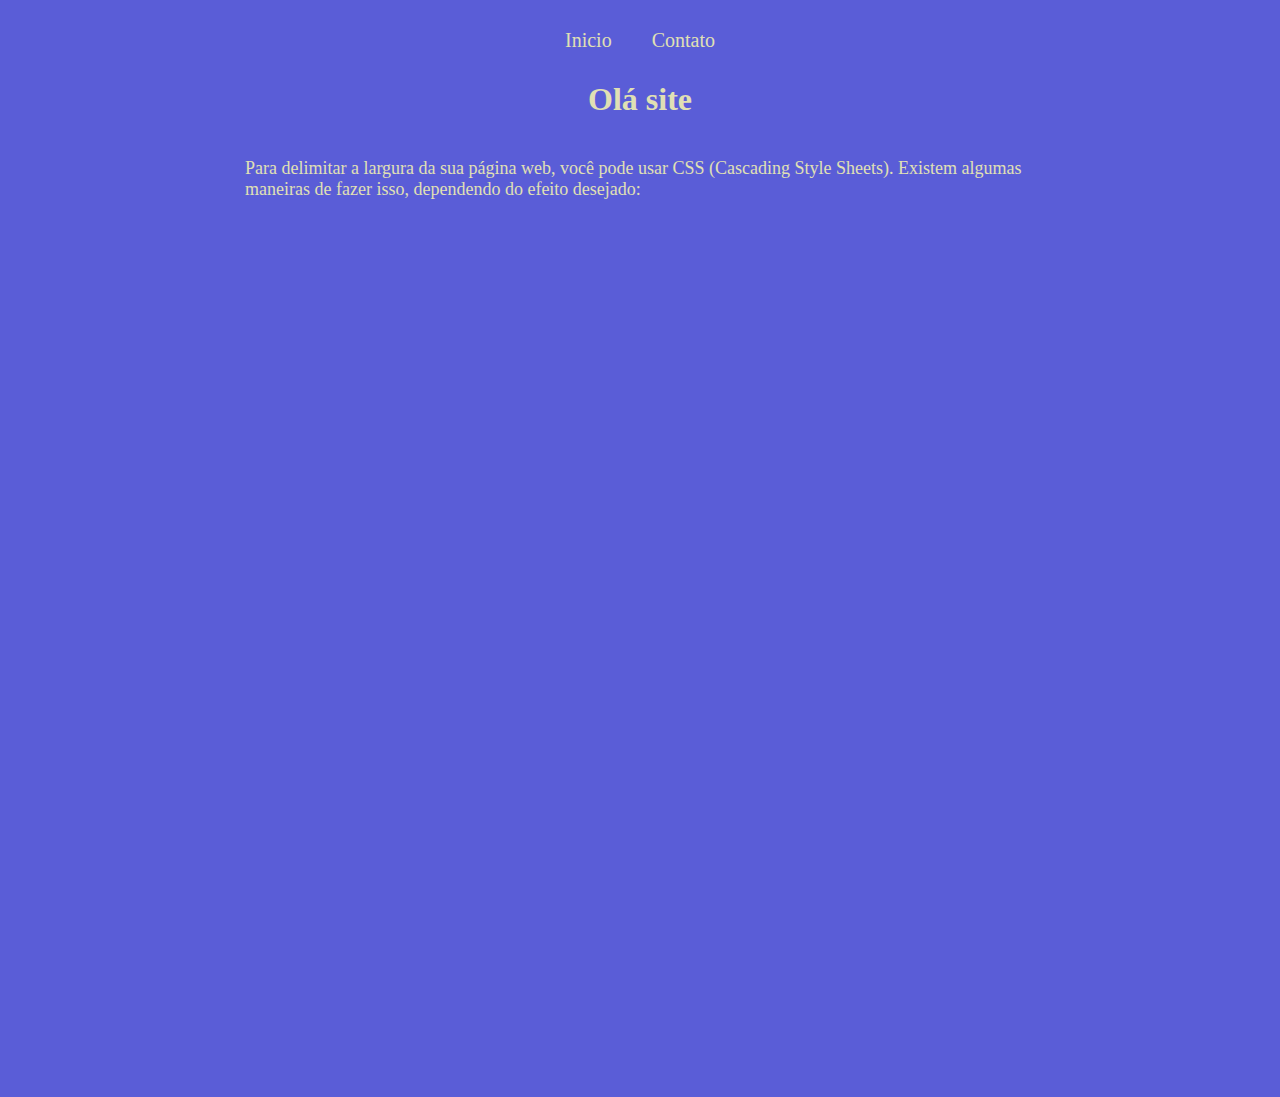
==== index.html @ 7c6237ca "Primeiras edições" ====
<!DOCTYPE html>
<html lang="pt-BR">
<head>
    <meta charset="UTF-8">
    <meta name="viewport" content="width=device-width, initial-scale=1.0">
    <title>Projeto Energia Limpa</title>
    <link rel="stylesheet" type="text/css" href="/style.css">
</head>
<body>
    
        <header>
            <nav class="menu">
                    <a id="botoes_inicio" href="/index.html">Inicio</a>
                    <a id="botoes_contato" href="/contact.html">Contato</a>
            </nav>
        </header>
    
    <main class="conteudo_main">
        

        
            <h1>Olá site</h1>
            <div class="container_conteudo_introducao">
             <p>Para delimitar a largura da sua página web, você pode usar CSS
                 (Cascading Style Sheets). Existem algumas maneiras de fazer isso,
                  dependendo do efeito desejado:</p> 
            <img src="" alt=""/> </div>

            <div class="conteudo_main_transition  container_conteudo_introducao">
            <p>Para delimitar a largura da sua página web, você pode usar CSS
                (Cascading Style Sheets). Existem algumas maneiras de fazer isso,
                 dependendo do efeito desejado:</p>

                 <p>Para delimitar a largura da sua página web, você pode usar CSS
                    (Cascading Style Sheets). Existem algumas maneiras de fazer isso,
                     dependendo do efeito desejado:</p>
                     <p>Para delimitar a largura da sua página web, você pode usar CSS
                        (Cascading Style Sheets). Existem algumas maneiras de fazer isso,
                         dependendo do efeito desejado:</p>

                         <p>Para delimitar a largura da sua página web, você pode usar CSS
                            (Cascading Style Sheets). Existem algumas maneiras de fazer isso,
                             dependendo do efeito desejado:</p>



                             <p>Para delimitar a largura da sua página web, você pode usar CSS
                                (Cascading Style Sheets). Existem algumas maneiras de fazer isso,
                                 dependendo do efeito desejado:</p>


                                 <p>Para delimitar a largura da sua página web, você pode usar CSS
                                    (Cascading Style Sheets). Existem algumas maneiras de fazer isso,
                                     dependendo do efeito desejado:</p>



                                     <p>Para delimitar a largura da sua página web, você pode usar CSS
                                        (Cascading Style Sheets). Existem algumas maneiras de fazer isso,
                                         dependendo do efeito desejado:</p>




                                         <p>Para delimitar a largura da sua página web, você pode usar CSS
                                            (Cascading Style Sheets). Existem algumas maneiras de fazer isso,
                                             dependendo do efeito desejado:</p>



                                             <p>Para delimitar a largura da sua página web, você pode usar CSS
                                                (Cascading Style Sheets). Existem algumas maneiras de fazer isso,
                                                 dependendo do efeito desejado:</p>


                                                 <p>Para delimitar a largura da sua página web, você pode usar CSS
                                                    (Cascading Style Sheets). Existem algumas maneiras de fazer isso,
                                                     dependendo do efeito desejado:</p>
                                                     <p>Para delimitar a largura da sua página web, você pode usar CSS
                                                        (Cascading Style Sheets). Existem algumas maneiras de fazer isso,
                                                         dependendo do efeito desejado:</p>


                                                         <p>Para delimitar a largura da sua página web, você pode usar CSS
                                                            (Cascading Style Sheets). Existem algumas maneiras de fazer isso,
                                                             dependendo do efeito desejado:</p>


                                                             <p>Para delimitar a largura da sua página web, você pode usar CSS
                                                                (Cascading Style Sheets). Existem algumas maneiras de fazer isso,
                                                                 dependendo do efeito desejado:</p>

                                                                 <p>Para delimitar a largura da sua página web, você pode usar CSS
                                                                    (Cascading Style Sheets). Existem algumas maneiras de fazer isso,
                                                                     dependendo do efeito desejado:</p>
        </div>
                                                                                </div>
   
        
        
        
        
        
        
        
     


       </main>
       <footer></footer>
         
    </body>
            <script src="/app.js"></script>
</html>
---- style.css ----
@import url('https://fonts.googleapis.com/css2?family=Arsenal+SC:ital,wght@0,400;0,700;1,400;1,700&display=swap');

:root {
    --fonte-principal: var('"Arsenal SC", serif');
    --cor--menu--fundo: var();
    --cor--conteudo--texto: rgb(224, 224, 180);
    --cor--fundo: #5A5DD7;
}
html, body {
    height:100%;
    width: 100%;
    margin:0;
    padding: 0;
    
}

body{
    color: var(--cor--conteudo--texto);
    background-color: var(--cor--fundo);
}
/* Menu */

.menu{
    display:flex;
    justify-content: center;
    background-color:var(--cor--fundo);
    height: 60px;
    width: 100%;
    /* transition: color 0.3s ease;  */
}

.menu a{
    background-color: var(--cor--fundo);
    text-decoration: none;
    padding: 10px 20px;
    color:rgb(224, 224, 180);
    font-family: var(--font-principal);
    font-size:20px;
    margin-top: 1.5%;
}

.menu a:hover{
    color:rgb(22, 24, 24);
}


/**/

/*container conteudo*/
.conteudo_main{
    display: flex;
    flex-direction: column;
    align-items: center;
    justify-content: flex-start;
    height: 100vh;
    margin: 0 auto;
    max-width: 790px;
    min-height: 100vh;
   
}
.conteudo_main_transition{
    opacity: 0;
    transition: 0.5s ease-in-out;

}

.conteudo_main_transition.visivel{
    opacity: 1;
}

.container_conteudo_introducao{
    font-size: 18px;
    font-family: var(--fonte-principal);
    gap: 5%;

}
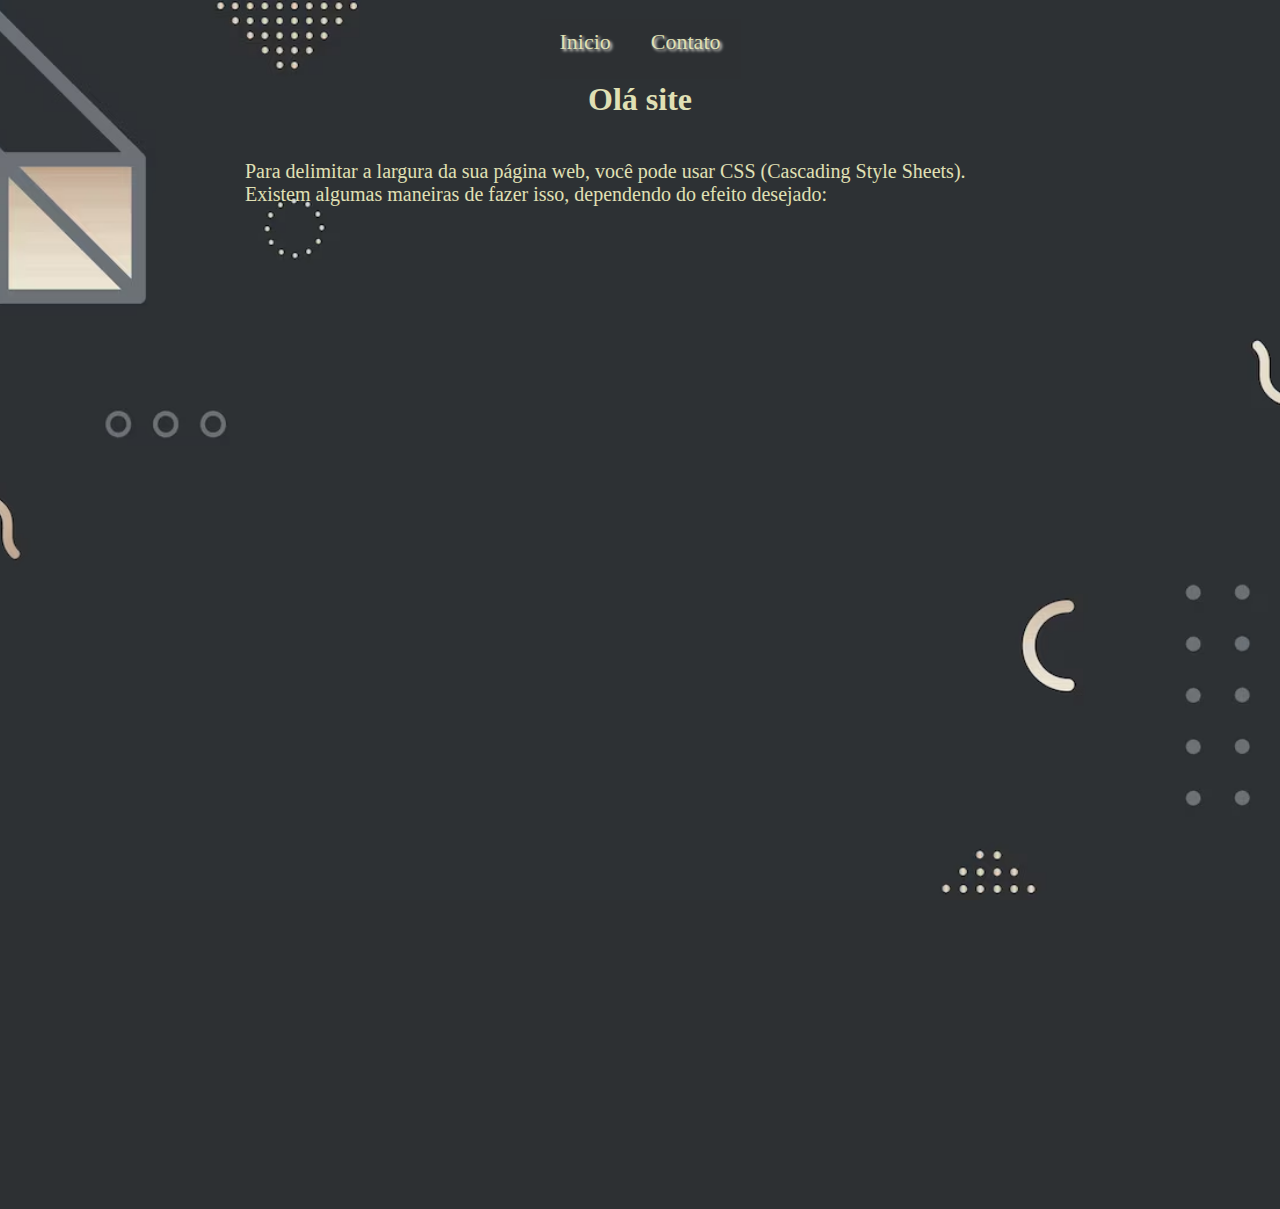
==== commit d88cbadc: "Edição na página contato e mudanças no estilo da página" ====
--- a/index.html
+++ b/index.html
@@ -26,7 +26,7 @@
                   dependendo do efeito desejado:</p> 
             <img src="" alt=""/> </div>
 
-            <div class="conteudo_main_transition  container_conteudo_introducao">
+            <div class="conteudo_main_transition  container_conteudo_geral">
             <p>Para delimitar a largura da sua página web, você pode usar CSS
                 (Cascading Style Sheets). Existem algumas maneiras de fazer isso,
                  dependendo do efeito desejado:</p>
--- a/style.css
+++ b/style.css
@@ -3,31 +3,33 @@
 
 :root {
     --fonte-principal: var('"Arsenal SC", serif');
-    --cor--menu--fundo: var();
     --cor--conteudo--texto: rgb(224, 224, 180);
-    --cor--fundo: #5A5DD7;
+    --cor--fundo: rgb(45, 48, 51);
+    --cor--conteudo--geral:rgb(224, 224, 180) ;
 }
 html, body {
-    height:100%;
+    height:100vh;
     width: 100%;
     margin:0;
     padding: 0;
+    color: var(--cor--conteudo--texto);
+    background-image: url('/Img/fundo3.png');
+    background-repeat: no-repeat;
+    background-position: center;
+    background-size: cover;
+    background-color:var(--cor--fundo);
     
 }
 
-body{
-    color: var(--cor--conteudo--texto);
-    background-color: var(--cor--fundo);
-}
+
 /* Menu */
 
 .menu{
     display:flex;
     justify-content: center;
-    background-color:var(--cor--fundo);
     height: 60px;
     width: 100%;
-    /* transition: color 0.3s ease;  */
+    
 }
 
 .menu a{
@@ -36,8 +38,9 @@
     padding: 10px 20px;
     color:rgb(224, 224, 180);
     font-family: var(--font-principal);
-    font-size:20px;
+    font-size:22px;
     margin-top: 1.5%;
+    text-shadow: 2px 2px 3px rgb(236, 236, 228);
 }
 
 .menu a:hover{
@@ -69,13 +72,54 @@
     opacity: 1;
 }
 
+/* Estilo página início */
 .container_conteudo_introducao{
-    font-size: 18px;
+    font-size: 20px;
     font-family: var(--fonte-principal);
     gap: 5%;
+
+}
+.container_conteudo_geral{
+    font-size: 20px;
+    font-family: var(--fonte-principal);
+    margin-top: 2%;
+    color:var(--cor--conteudo--geral);
+
+}
+
+/* Estilo página contato */
+
+.conteiner_texto_contato{
+    display:flex;
+    justify-content:center;
+    gap: 2%;
+    padding-top: 10px;
+}
+
+.conteiner_contato_botao{
+    display:flex;
+    justify-content: center;
+    flex-direction:column;
+}
+
+button {
+   background-color: rgb(53, 53, 49);
+   border: none;
+   color: var(--cor--conteudo--geral);
+   
+   
+   
+   
+   /* background-color: rgb(126, 124, 122);
+   padding: 20px 25px;
+   text-decoration: none;
+   border-radius: 2%;
+   border: none;
+   margin: 15px;
+   width: 280px;
+   gap: 5px; */
 
 }
 
 
 
-
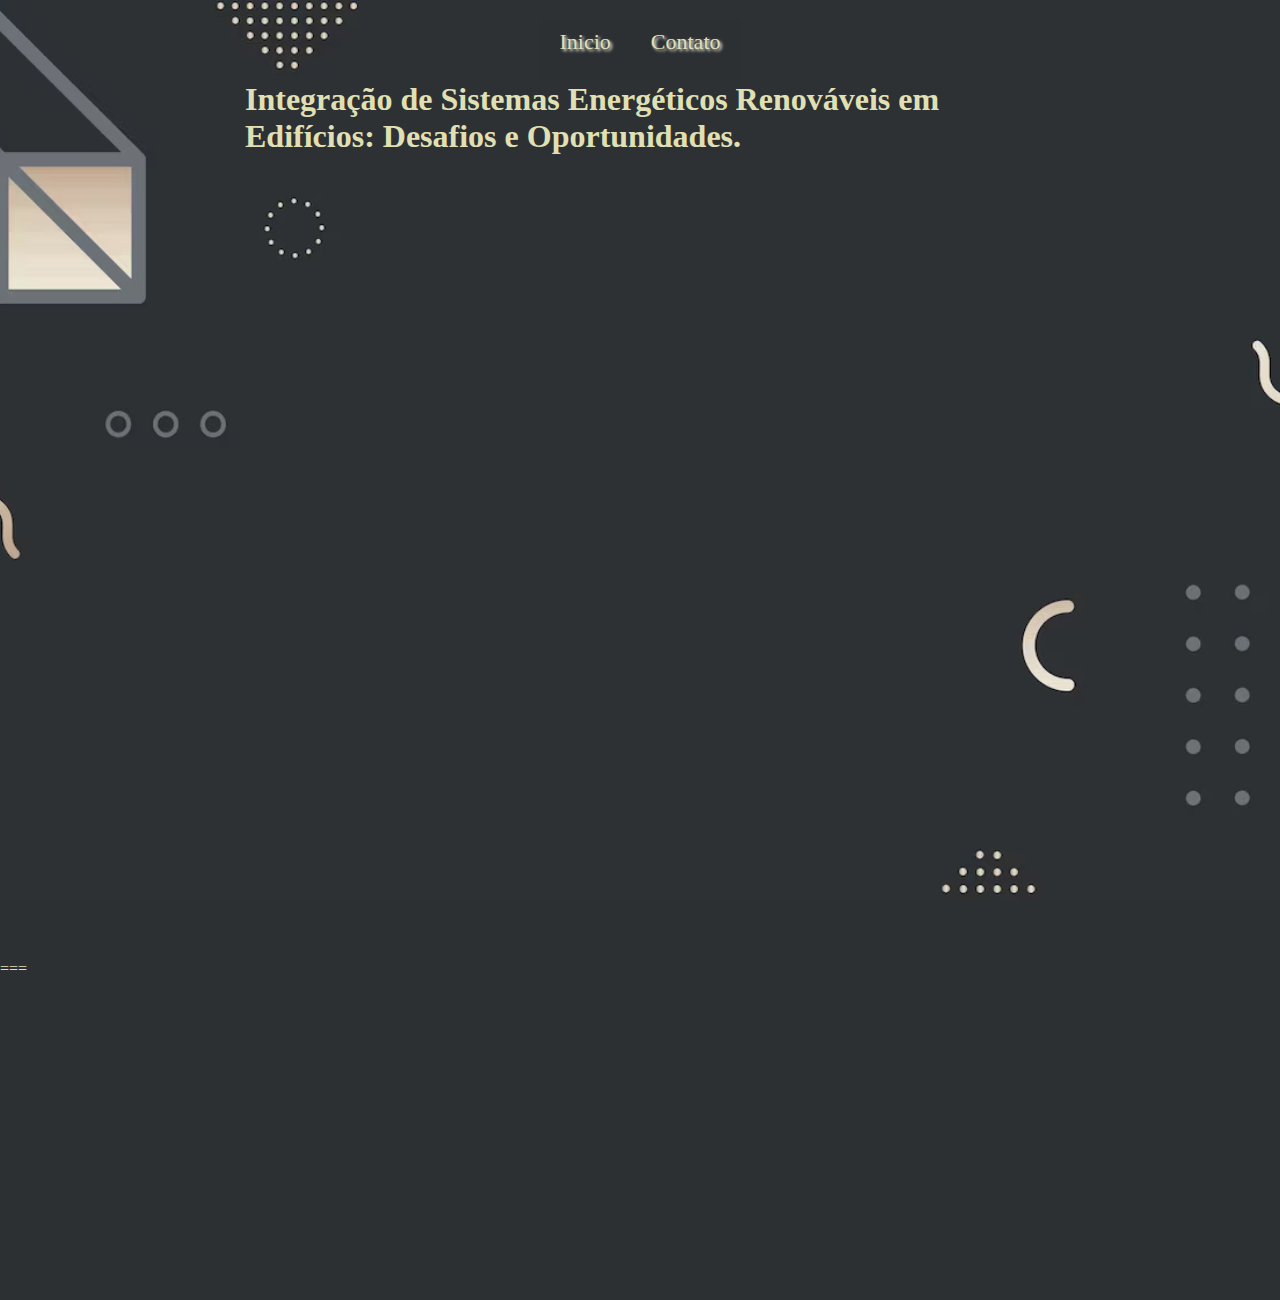
==== commit 37b8779d: "inserindo o texto" ====
--- a/index.html
+++ b/index.html
@@ -19,87 +19,74 @@
         
 
         
-            <h1>Olá site</h1>
+            
+                  <h1>Integração de Sistemas Energéticos Renováveis em Edifícios: Desafios e Oportunidades.</h1>
+
             <div class="container_conteudo_introducao">
-             <p>Para delimitar a largura da sua página web, você pode usar CSS
-                 (Cascading Style Sheets). Existem algumas maneiras de fazer isso,
-                  dependendo do efeito desejado:</p> 
-            <img src="" alt=""/> </div>
+                  
+                  <img src="" alt=""/> </div>
 
             <div class="conteudo_main_transition  container_conteudo_geral">
-            <p>Para delimitar a largura da sua página web, você pode usar CSS
-                (Cascading Style Sheets). Existem algumas maneiras de fazer isso,
-                 dependendo do efeito desejado:</p>
+                  <h2>Projeto</h2>
+                  <p> Este estudo de caso que aborda o projeto de Sistemas Energéticos Renováveis
+                      tem como principal objetivo explorar outras alternativas, destacar os 
+                      desafios e oportunidades, introduzir na sociedade desde cedo o pensamento
+                       sustentável e consciente a respeito do uso dos recursos energéticos para
+                        manter nossa vida moderna. É necessário que, aos poucos ideias surjam
+                         para que possamos reduzir os danos causados ao planeta. </p>
+                  
+               
+                  <h3>O fenomeno da Piezoeletricidade</h3>
+                  <p>Descoberto no final do Século XIX pelos irmãos Parienses Pierre e Jacques Curie
+                     materiais piezoelétricos tem a grande capacidade de transformar aa energia cinética em elétrica 
+                     e também o oposto elétrica em cinética, os cristais são capazes de Pierre e seu irmão tinham uma relação muito próxima e compartilharam muito de seus conhecimentos e esforços para comunidade científica no início de suas carreiras juntos, Jacques era mineralogista e trabalhava em um laboratório, com isso estudava vários cristais e tinha certa curiosidade à cerca das propriedades do quartzo.  
+                  </p>
 
-                 <p>Para delimitar a largura da sua página web, você pode usar CSS
-                    (Cascading Style Sheets). Existem algumas maneiras de fazer isso,
-                     dependendo do efeito desejado:</p>
-                     <p>Para delimitar a largura da sua página web, você pode usar CSS
-                        (Cascading Style Sheets). Existem algumas maneiras de fazer isso,
-                         dependendo do efeito desejado:</p>
+                  <p>
+                     Pierre Já formado em física, se tornou assistente neste mesmo laboratório e 
+                     	junto com seu irmão mais velho observaram um efeito curioso em materiais
+                         	cristalinos, alguns deles como o quartzo, apresentavam modificações 
+                           ao 	serem comprimidos ou sofrendo alguma deformação.====
+                  </p>
 
-                         <p>Para delimitar a largura da sua página web, você pode usar CSS
-                            (Cascading Style Sheets). Existem algumas maneiras de fazer isso,
-                             dependendo do efeito desejado:</p>
+                  <p>
+                     Os cristais como o quartzo (SiO_2), Turmalina, Sal de Rochelle, Topázio, 	Langasita (LTS), 
+                     estes transdutores que são materiais capazes de 		transformar energia 
+                     elétrica em mecânica e energia mecânica em elétrica 	funcionam como 
+                     geradores em resposta ao estímulo elétrico ou mecânico 	que recebem. 
+                  </p>
 
+                  <p>
+                     O quartzo, comumente utilizado é um exemplo de cristal que ao ser
+ 		               pressionado “libera” em sua camada exterior elétrons capazes de gerar 		energia que sendo conduzida gera uma corrente elétrica podendo ser 		utilizada para vários fins. 
+                  </p>
+            
+               ===
 
+             
 
-                             <p>Para delimitar a largura da sua página web, você pode usar CSS
-                                (Cascading Style Sheets). Existem algumas maneiras de fazer isso,
-                                 dependendo do efeito desejado:</p>
+                  <p>Para o conteúdo completo , informações detalhadas click em saiba mais!
+                     <button><a href="./">Saiba mais!</a></button>
+                  </p>
 
+                 <div>
+                        <h4>Protótipo e Desenho técnico</h4>
+                        <p></p>
+                        <img />
+=
+                        <video src=""></video>
 
-                                 <p>Para delimitar a largura da sua página web, você pode usar CSS
-                                    (Cascading Style Sheets). Existem algumas maneiras de fazer isso,
-                                     dependendo do efeito desejado:</p>
+                  </div>
 
+                  <strong>Conclusão</strong>
+                  <p></p>
 
-
-                                     <p>Para delimitar a largura da sua página web, você pode usar CSS
-                                        (Cascading Style Sheets). Existem algumas maneiras de fazer isso,
-                                         dependendo do efeito desejado:</p>
-
-
-
-
-                                         <p>Para delimitar a largura da sua página web, você pode usar CSS
-                                            (Cascading Style Sheets). Existem algumas maneiras de fazer isso,
-                                             dependendo do efeito desejado:</p>
-
-
-
-                                             <p>Para delimitar a largura da sua página web, você pode usar CSS
-                                                (Cascading Style Sheets). Existem algumas maneiras de fazer isso,
-                                                 dependendo do efeito desejado:</p>
-
-
-                                                 <p>Para delimitar a largura da sua página web, você pode usar CSS
-                                                    (Cascading Style Sheets). Existem algumas maneiras de fazer isso,
-                                                     dependendo do efeito desejado:</p>
-                                                     <p>Para delimitar a largura da sua página web, você pode usar CSS
-                                                        (Cascading Style Sheets). Existem algumas maneiras de fazer isso,
-                                                         dependendo do efeito desejado:</p>
-
-
-                                                         <p>Para delimitar a largura da sua página web, você pode usar CSS
-                                                            (Cascading Style Sheets). Existem algumas maneiras de fazer isso,
-                                                             dependendo do efeito desejado:</p>
-
-
-                                                             <p>Para delimitar a largura da sua página web, você pode usar CSS
-                                                                (Cascading Style Sheets). Existem algumas maneiras de fazer isso,
-                                                                 dependendo do efeito desejado:</p>
-
-                                                                 <p>Para delimitar a largura da sua página web, você pode usar CSS
-                                                                    (Cascading Style Sheets). Existem algumas maneiras de fazer isso,
-                                                                     dependendo do efeito desejado:</p>
         </div>
                                                                                 </div>
    
-        
-        
-        
-        
+      
+         
+     
         
         
         
@@ -111,4 +98,4 @@
          
     </body>
             <script src="/app.js"></script>
-</html>+</html>===--- a/style.css
+++ b/style.css
@@ -88,38 +88,51 @@
 }
 
 /* Estilo página contato */
+.contact_conteiner_botoes{
+    display: flex;
+    align-items: center;
+    gap: 20px;
+    flex-direction:column;
 
-.conteiner_texto_contato{
-    display:flex;
-    justify-content:center;
-    gap: 2%;
-    padding-top: 10px;
+}
+ img{
+    max-width: 60%;
+    max-width: 60%;
 }
 
-.conteiner_contato_botao{
-    display:flex;
-    justify-content: center;
-    flex-direction:column;
+ .contact_botoes{
+    display: flex;
+    align-items: center;
+    justify-items: center;
+    background-color:rgb(50, 53, 54) ;
+    color: var(--cor--conteudo--texto);
+    font-family: var(--fonte-principal);
+    font-size: 1rem;
+    width: 200px;
+    height: 90px;
+    border: none;
+    padding: 1.87rem 3.75rem;
+    border-radius: 0.62rem;
+    cursor:pointer;
+    box-shadow: 0 4px 6px rgb(223, 201, 132);
+    
+} 
+
+.contact_botoes a:hover{
+    transform:scale(2px);
+    transition: transform 0.5s ease-in-out;
 }
+/* TODO MOVIMENTO DO BOTÃO */
 
-button {
-   background-color: rgb(53, 53, 49);
-   border: none;
-   color: var(--cor--conteudo--geral);
-   
-   
-   
-   
-   /* background-color: rgb(126, 124, 122);
-   padding: 20px 25px;
-   text-decoration: none;
-   border-radius: 2%;
-   border: none;
-   margin: 15px;
-   width: 280px;
-   gap: 5px; */
-
+.contact_botoes a{
+    text-decoration: none;
+    pointer-events: none;
+    color: inherit;
+    color: var(--cor--conteudo--texto);
+    transition: transform 0.3s ease-in-out;
 }
 
 
 
+
+
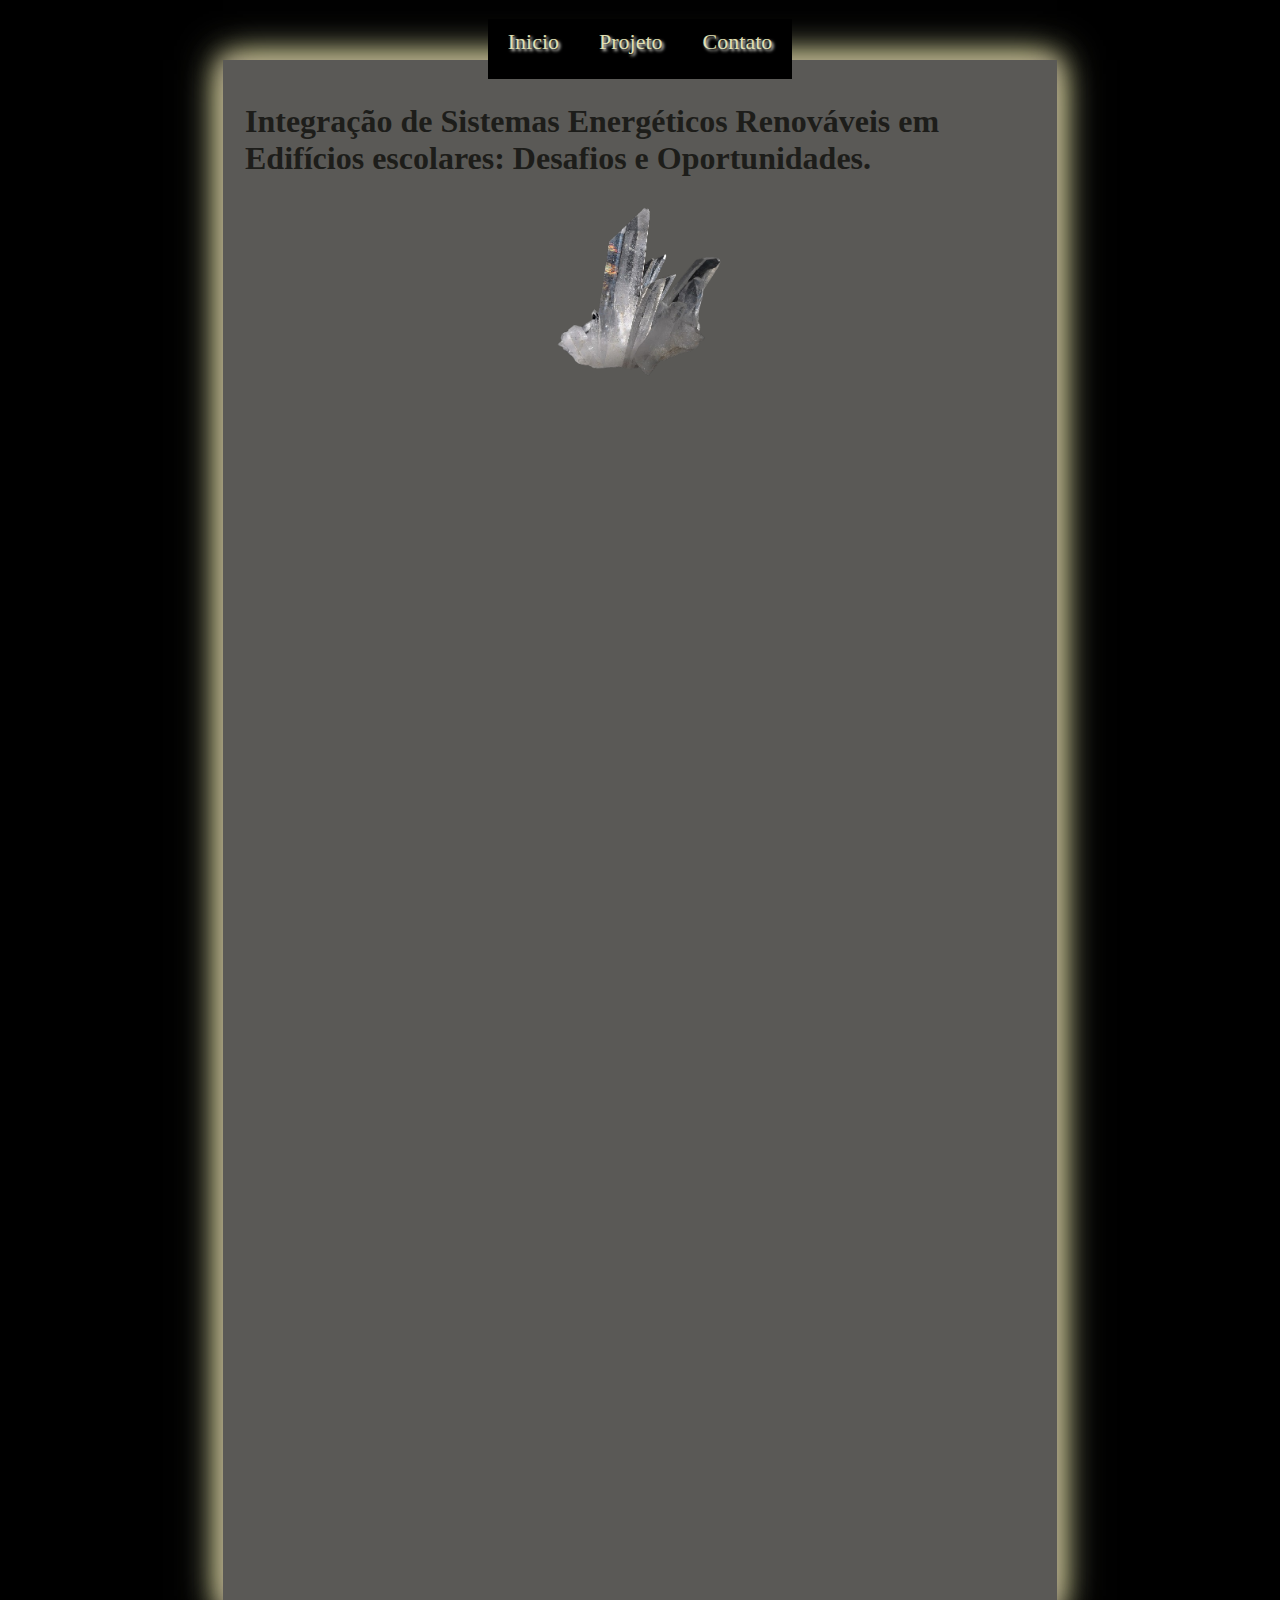
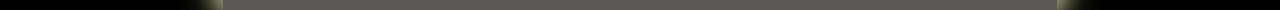
==== commit 8b259ed2: "Atualizar imagens e textos" ====
--- a/index.html
+++ b/index.html
@@ -10,92 +10,118 @@
     
         <header>
             <nav class="menu">
-                    <a id="botoes_inicio" href="/index.html">Inicio</a>
-                    <a id="botoes_contato" href="/contact.html">Contato</a>
+               <a id="botoes_inicio" href="/index.html">Inicio</a>
+               <a id="botao__projeto" href="/project.html">Projeto</a>
+               <a id="botoes_contato" href="/contact.html">Contato</a>
             </nav>
         </header>
     
     <main class="conteudo_main">
-        
+       
 
         
             
-                  <h1>Integração de Sistemas Energéticos Renováveis em Edifícios: Desafios e Oportunidades.</h1>
+                  <h1>Integração de Sistemas Energéticos Renováveis em Edifícios escolares: Desafios e Oportunidades.</h1>
+                  <img class="img_quartzo" src="./Img/Quartz.png" alt="imagem do cristal de quartzo"/> 
 
-            <div class="container_conteudo_introducao">
+            <div class="container_conteudo_introducao">     
                   
-                  <img src="" alt=""/> </div>
+            <div class="conteudo_main_transition  container_conteudo_geral">
 
-            <div class="conteudo_main_transition  container_conteudo_geral">
-                  <h2>Projeto</h2>
-                  <p> Este estudo de caso que aborda o projeto de Sistemas Energéticos Renováveis
-                      tem como principal objetivo explorar outras alternativas, destacar os 
-                      desafios e oportunidades, introduzir na sociedade desde cedo o pensamento
-                       sustentável e consciente a respeito do uso dos recursos energéticos para
+               <section>
+               <h2>Projeto</h2>
+                  <p> Este estudo de caso que aborda o projeto de Sistemas Energéticos Renováveis,
+                         tem como principal objetivo explorar outras alternativas, destacar os 
+                         desafios e oportunidades, introduzir na sociedade desde cedo o pensamento
+                         sustentável e consciente a respeito do uso dos recursos energéticos para
                         manter nossa vida moderna. É necessário que, aos poucos ideias surjam
-                         para que possamos reduzir os danos causados ao planeta. </p>
+                     para que possamos reduzir os danos causados ao planeta. </p>
                   
-               
-                  <h3>O fenomeno da Piezoeletricidade</h3>
-                  <p>Descoberto no final do Século XIX pelos irmãos Parienses Pierre e Jacques Curie
-                     materiais piezoelétricos tem a grande capacidade de transformar aa energia cinética em elétrica 
-                     e também o oposto elétrica em cinética, os cristais são capazes de Pierre e seu irmão tinham uma relação muito próxima e compartilharam muito de seus conhecimentos e esforços para comunidade científica no início de suas carreiras juntos, Jacques era mineralogista e trabalhava em um laboratório, com isso estudava vários cristais e tinha certa curiosidade à cerca das propriedades do quartzo.  
-                  </p>
+               </section>
 
-                  <p>
-                     Pierre Já formado em física, se tornou assistente neste mesmo laboratório e 
-                     	junto com seu irmão mais velho observaram um efeito curioso em materiais
-                         	cristalinos, alguns deles como o quartzo, apresentavam modificações 
-                           ao 	serem comprimidos ou sofrendo alguma deformação.====
-                  </p>
+               <section>
+                  <h3 class="titulo__centralizado" >O fenômeno da Piezoeletricidade</h3>
+                  
+                
+                     <div>
+                        
+                        <p>Descoberto no final do Século XIX pelos irmãos Parienses Pierre e Jacques Curie, o fenômeno da piezoeletricidade que tem o nome originado
+                           do grego piezein que significa “Pressionar”, demostrava propriedades intrigantes em seu comportamento.
+                           Os materiais piezoelétricos tem a grande capacidade de transformar a energia cinética em elétrica 
+                         e também o oposto elétrica em cinética.  
+                         </p>
+                              <p>
+                                 Pierre e seu irmão tinham uma relação muito próxima e compartilharam muito de seus conhecimentos
+                                  e esforços para comunidade científica no início de suas carreiras juntos. Jacques 
+                                  era mineralogista e trabalhava em um laboratório, com isso estudava vários cristais e 
+                                  tinha certa curiosidade à cerca das propriedades do quartzo.   
 
-                  <p>
-                     Os cristais como o quartzo (SiO_2), Turmalina, Sal de Rochelle, Topázio, 	Langasita (LTS), 
-                     estes transdutores que são materiais capazes de 		transformar energia 
-                     elétrica em mecânica e energia mecânica em elétrica 	funcionam como 
-                     geradores em resposta ao estímulo elétrico ou mecânico 	que recebem. 
+                              </p>
+
+                           <p>
+                               Pierre Já formado em física, se tornou assistente neste mesmo laboratório e 
+                              	junto com seu irmão mais velho observaram um efeito curioso em materiais
+                               	cristalinos, alguns deles como o quartzo, apresentavam modificações 
+                               ao 	serem comprimidos ou sofrerem alguma deformação.
+                        </p>
+                          
+                     </div>
+                         
+                     <p>
+                         Os cristais como o quartzo (SiO_2), Turmalina, Sal de Rochelle, Topázio, 	Langasita (LTS), 
+                         estes transdutores que são materiais capazes de 		transformar energia 
+                           elétrica em mecânica e energia mecânica em elétrica 	funcionam como 
+                          geradores em resposta ao estímulo elétrico ou mecânico 	que recebem. 
                   </p>
 
                   <p>
                      O quartzo, comumente utilizado é um exemplo de cristal que ao ser
  		               pressionado “libera” em sua camada exterior elétrons capazes de gerar 		energia que sendo conduzida gera uma corrente elétrica podendo ser 		utilizada para vários fins. 
                   </p>
-            
-               ===
+               
+         
+            </section>
 
-             
 
-                  <p>Para o conteúdo completo , informações detalhadas click em saiba mais!
-                     <button><a href="./">Saiba mais!</a></button>
-                  </p>
+                  <div class="container_conteudo_estudoDeCaso">
 
-                 <div>
-                        <h4>Protótipo e Desenho técnico</h4>
-                        <p></p>
-                        <img />
-=
-                        <video src=""></video>
+                     <strong class="titulo__centralizado">Estudo de caso</strong>
 
+                       <section>
+                        <p>Projeto visa alcançar novas maneiras de exploração de energia limpa, pensando 
+                             em beneficiar pequenas escolas para motivar um pensamento sustentável e introduzir novas 
+                              possibilidades no cotidiano de crianças e adolescentes. Pensando em como o planeta vem sofrendo as consequências
+                               das atividades da humanidade ao longos dos tempos, nos últimos anos tornou-se evidente parar e pensar no futuro
+                               do planeta.   
+                        </p>
+                        
+                            <p> Este estudo de caso que aborda o projeto de Sistemas Energéticos Renováveis tem como principal objetivo
+                               explorar outras alternativas, destacar os desafios e oportunidades, introduzir na sociedade desde cedo o
+                                pensamento sustentável e consciente a respeito do uso dos recursos energéticos para manter nossa vida 
+                                moderna. É necessário que, aos poucos ideias surjam para que possamos reduzir os danos causados ao 
+                             planeta.
+                         </p>
+                       </section>
+
+                               <p>Para o conteúdo teórico e prático completo e informações detalhadas, clique em:
+                                 <a  class="botao_saibaMais" href="./">Saiba mais!</a>
+                              </p>
+                              
+                           </div>
+                                 
+                     </div>
+               
                   </div>
 
-                  <strong>Conclusão</strong>
-                  <p></p>
-
-        </div>
-                                                                                </div>
-   
-      
+              
+       </main>
+       
+       
+       <footer></footer>
          
-     
-        
-        
-        
-     
+    
+      </body>
+            <script src="/app.js"></script>
 
 
-       </main>
-       <footer></footer>
-         
-    </body>
-            <script src="/app.js"></script>
-</html>===+            </html>--- a/style.css
+++ b/style.css
@@ -3,9 +3,11 @@
 
 :root {
     --fonte-principal: var('"Arsenal SC", serif');
-    --cor--conteudo--texto: rgb(224, 224, 180);
-    --cor--fundo: rgb(45, 48, 51);
-    --cor--conteudo--geral:rgb(224, 224, 180) ;
+    --cor--conteudo--texto:rgb(29, 29, 26);
+    --cor--fundo: rgb(0, 0, 0);
+    --cor--fundo--main:rgba(189, 187, 182, 0.473);
+    --cor--conteudo--geral: rgb(29, 29, 26);
+    
 }
 html, body {
     height:100vh;
@@ -13,10 +15,10 @@
     margin:0;
     padding: 0;
     color: var(--cor--conteudo--texto);
-    background-image: url('/Img/fundo3.png');
+    /* background-image: url('/Img/fundo3.png');
     background-repeat: no-repeat;
     background-position: center;
-    background-size: cover;
+    background-size: cover; */
     background-color:var(--cor--fundo);
     
 }
@@ -29,6 +31,7 @@
     justify-content: center;
     height: 60px;
     width: 100%;
+    
     
 }
 
@@ -41,11 +44,17 @@
     font-size:22px;
     margin-top: 1.5%;
     text-shadow: 2px 2px 3px rgb(236, 236, 228);
+     
+    
+    
+
 }
 
 .menu a:hover{
-    color:rgb(22, 24, 24);
-}
+    color:rgb(85, 92, 92);
+}
+
+
 
 
 /**/
@@ -56,10 +65,16 @@
     flex-direction: column;
     align-items: center;
     justify-content: flex-start;
-    height: 100vh;
     margin: 0 auto;
     max-width: 790px;
     min-height: 100vh;
+    background-color: var(--cor--fundo--main);
+    border: 2px solid transparent;
+    padding: 20px;
+    box-shadow: 0 0 20px rgba(158, 142, 158, 0.8),
+              0 0 30px rgba(231, 229, 100, 0.918),
+              0 0 40px rgb(209, 212, 201); 
+    
    
 }
 .conteudo_main_transition{
@@ -77,6 +92,14 @@
     font-size: 20px;
     font-family: var(--fonte-principal);
     gap: 5%;
+   
+}
+  
+
+.img_quartzo{
+    display:flex;
+    justify-content: center;
+    width: 25%;
 
 }
 .container_conteudo_geral{
@@ -84,7 +107,64 @@
     font-family: var(--fonte-principal);
     margin-top: 2%;
     color:var(--cor--conteudo--geral);
-
+    text-indent:16px;
+}
+
+.titulo__centralizado{
+    display: flex;
+    justify-content: center;
+    align-items: center;
+    font-size: 24px;
+    font-family: var(--fonte-principal);
+    
+}
+.botao_saibaMais{
+    width: max-content;
+    border-radius: 2%;
+    background-color: rgb(160, 151, 143);
+    padding: auto;
+    text-decoration: none;
+    color: var(--fonte-principal);
+    
+}
+
+.container_conteudo_estudoDeCaso{
+    display: flex;
+    justify-content: center;
+    flex-direction: column;
+    align-items:center;
+    text-align:left;
+
+}
+
+
+/*PROJETO*/
+.container_projeto{
+    display: flex;
+    justify-content: center;
+    flex-direction:column ;
+    margin-top: 36px;
+    gap: 60px;
+}
+
+.estilo__text__projeto{
+    font-size: 20px;
+    font-family: var(--fonte-principal);
+
+}
+
+.prototipo__planta{
+    display: flex;
+    justify-content: center;
+    flex-direction: column;
+    align-items: center;
+}
+
+.captura__prototipo{
+    display: flex;
+    justify-content:center;
+    flex-direction: row;
+    gap: 2%;
 }
 
 /* Estilo página contato */
@@ -92,19 +172,21 @@
     display: flex;
     align-items: center;
     gap: 20px;
-    flex-direction:column;
-
-}
+    flex-direction:row;
+    transition: transform 0.3s ease-in-out;
+
+}
+
  img{
     max-width: 60%;
-    max-width: 60%;
+    
 }
 
  .contact_botoes{
     display: flex;
     align-items: center;
     justify-items: center;
-    background-color:rgb(50, 53, 54) ;
+    background-color:rgb(34, 32, 31) ;
     color: var(--cor--conteudo--texto);
     font-family: var(--fonte-principal);
     font-size: 1rem;
@@ -118,21 +200,20 @@
     
 } 
 
-.contact_botoes a:hover{
-    transform:scale(2px);
-    transition: transform 0.5s ease-in-out;
-}
+
 /* TODO MOVIMENTO DO BOTÃO */
 
-.contact_botoes a{
+.contact_botoes {
     text-decoration: none;
-    pointer-events: none;
     color: inherit;
     color: var(--cor--conteudo--texto);
+    
+}
+.contact_conteiner_botoes :hover{
+    transform:scale(1.2);
     transition: transform 0.3s ease-in-out;
 }
 
 
 
 
-
